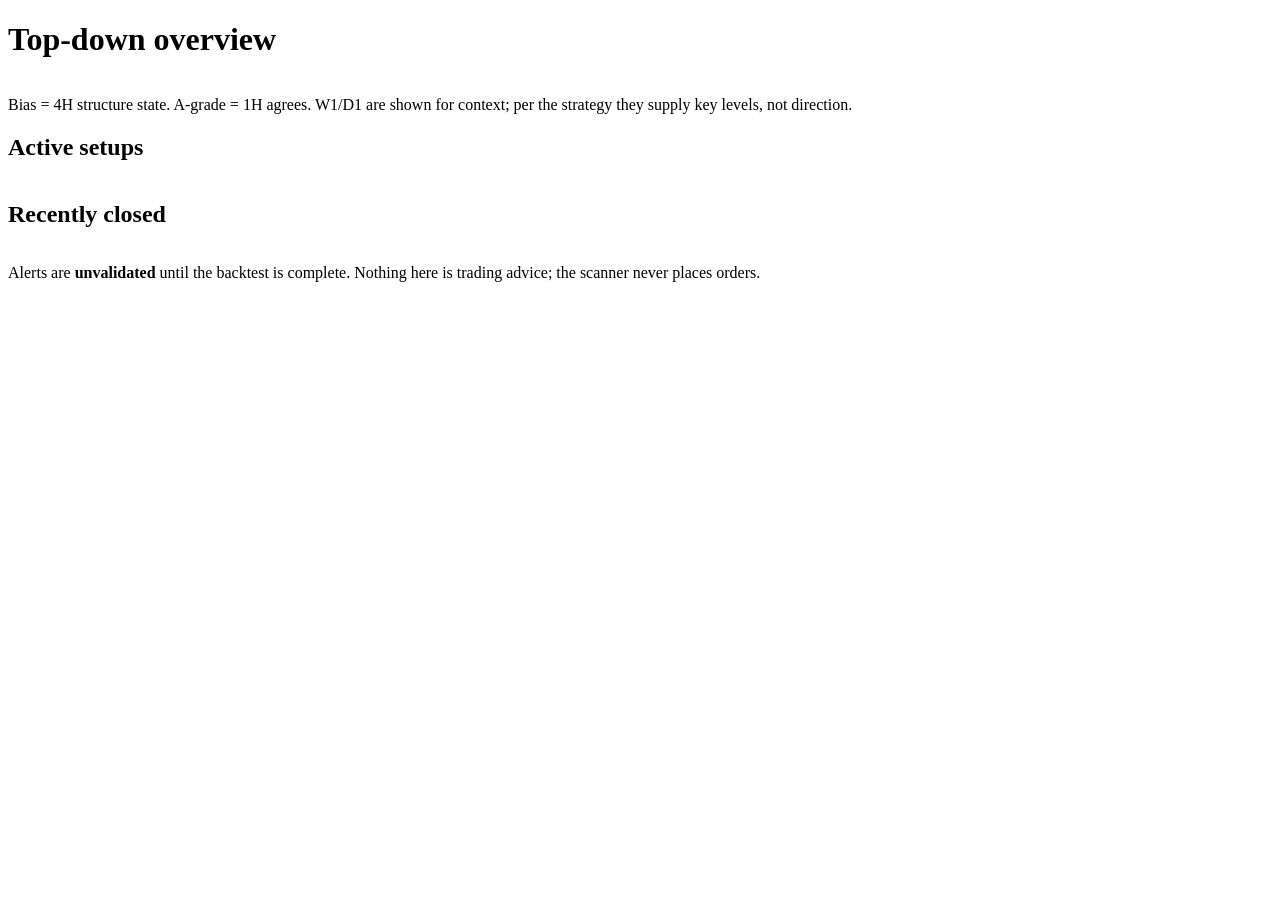
==== scanner/ictscan/web/static/index.html @ 25a12d3e "Add FastAPI web application for ICT Scanner with static files and API endpoints - Created main appli" ====
<!doctype html>
<html lang="en"><head><meta charset="utf-8"><meta name="viewport" content="width=device-width, initial-scale=1">
<title>ICT Scanner — Overview</title><link rel="stylesheet" href="/static/style.css"></head>
<body>
<main>
  <div id="banner"></div>
  <h1>Top-down overview</h1>
  <div class="panel"><table id="grid"></table>
    <p class="small muted">Bias = 4H structure state. A-grade = 1H agrees. W1/D1 are shown for context; per the strategy they supply key levels, not direction.</p></div>
  <h2>Active setups</h2>
  <div class="panel"><table id="active"></table></div>
  <h2>Recently closed</h2>
  <div class="panel"><table id="recent"></table></div>
  <p class="small muted">Alerts are <b>unvalidated</b> until the backtest is complete. Nothing here is trading advice; the scanner never places orders.</p>
</main>
<script src="/static/common.js"></script>
<script>
startShell();
async function load() {
  const d = await api('/api/overview');
  setUnread(d.unread); setHealth(d.health);
  const h = d.health;
  document.getElementById('banner').innerHTML = h && h.status !== 'ok' ? `<div class="banner ${esc(h.status)}"><b>${esc(h.status)}</b> — ${esc(h.message)}</div>` : '';
  const count = {}; d.active.forEach(s => count[s.symbol] = (count[s.symbol] || 0) + 1);
  document.getElementById('grid').innerHTML = `<tr><th>Symbol</th><th>Price</th>${TFS.map(t => `<th>${t.toUpperCase()}</th>`).join('')}<th>4H position</th><th>Alignment</th><th>Active</th><th>Read</th></tr>` +
    d.symbols.map(r => r.missing ? `<tr><td>${r.symbol}</td><td colspan="11" class="muted">waiting for first scan…</td></tr>` :
      `<tr><td><a href="/symbol/${r.symbol}"><b>${r.symbol}</b></a><div class="small muted">${esc(r.as_of_ny)} NY</div></td><td class="mono">${r.price}</td>
       ${TFS.map(t => `<td>${pill(r.states[t])}</td>`).join('')}
       <td>${r.h4_position ? `${r.h4_position.pct}% <span class="small muted">${r.h4_position.zone}</span>` : '—'}</td>
       <td>${r.aligned && r.bias !== 'undefined' ? '<span class="ok">A-grade</span>' : '<span class="muted">pullback</span>'}</td>
       <td>${count[r.symbol] || 0}</td><td class="small">${esc(r.narrative[r.narrative.length - 1] || '')}</td></tr>`).join('');
  document.getElementById('active').innerHTML = SETUP_HEAD + (d.active.length ? d.active.map(setupRow).join('') : '<tr><td colspan="7" class="muted">No active setups.</td></tr>');
  document.getElementById('recent').innerHTML = SETUP_HEAD + (d.recent.length ? d.recent.map(setupRow).join('') : '<tr><td colspan="7" class="muted">None yet.</td></tr>');
}
load(); setInterval(load, 30000);
</script>
</body></html>
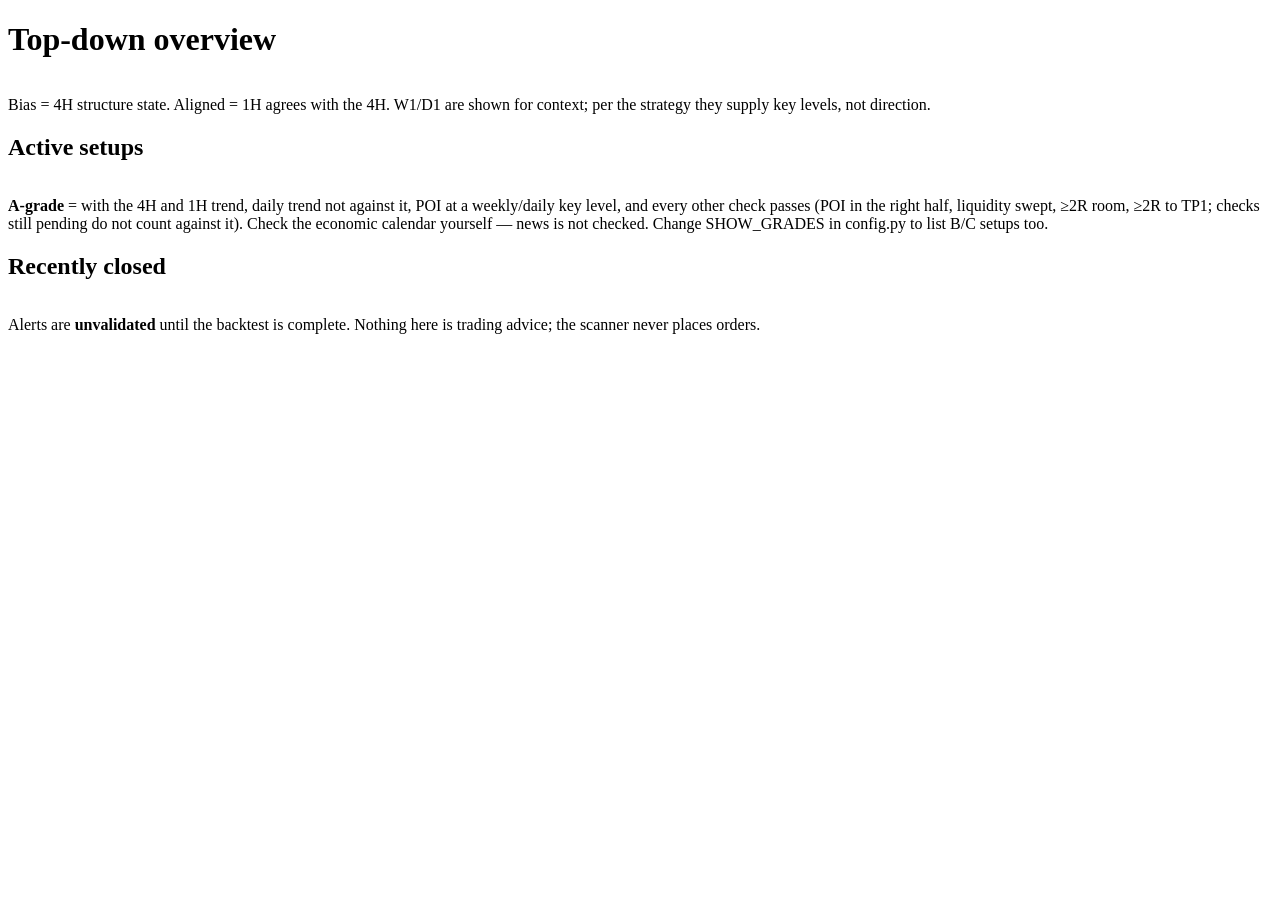
==== commit 0b231b15: "feat: Add today's session key levels and daily bias context - Implemented functionality to calculate" ====
--- a/scanner/ictscan/web/static/index.html
+++ b/scanner/ictscan/web/static/index.html
@@ -6,10 +6,13 @@
   <div id="banner"></div>
   <h1>Top-down overview</h1>
   <div class="panel"><table id="grid"></table>
-    <p class="small muted">Bias = 4H structure state. A-grade = 1H agrees. W1/D1 are shown for context; per the strategy they supply key levels, not direction.</p></div>
-  <h2>Active setups</h2>
-  <div class="panel"><table id="active"></table></div>
-  <h2>Recently closed</h2>
+    <p class="small muted">Bias = 4H structure state. Aligned = 1H agrees with the 4H. W1/D1 are shown for context; per the strategy they supply key levels, not direction.</p></div>
+  <h2 id="active-title">Active setups</h2>
+  <div class="panel"><table id="active"></table>
+    <p class="small muted"><b>A-grade</b> = with the 4H and 1H trend, daily trend not against it, POI at a weekly/daily key level, and every other check passes
+      (POI in the right half, liquidity swept, ≥2R room, ≥2R to TP1; checks still pending do not count against it). Check the economic calendar yourself — news is not checked.
+      Change <span class="mono">SHOW_GRADES</span> in config.py to list B/C setups too.</p></div>
+  <h2 id="recent-title">Recently closed</h2>
   <div class="panel"><table id="recent"></table></div>
   <p class="small muted">Alerts are <b>unvalidated</b> until the backtest is complete. Nothing here is trading advice; the scanner never places orders.</p>
 </main>
@@ -20,16 +23,20 @@
   const d = await api('/api/overview');
   setUnread(d.unread); setHealth(d.health);
   const h = d.health;
-  document.getElementById('banner').innerHTML = h && h.status !== 'ok' ? `<div class="banner ${esc(h.status)}"><b>${esc(h.status)}</b> — ${esc(h.message)}</div>` : '';
+  document.getElementById('banner').innerHTML = (h && h.status !== 'ok' ? `<div class="banner ${esc(h.status)}"><b>${esc(h.status)}</b> — ${esc(h.message)}</div>` : '') +
+    (d.muted ? '<div class="banner degraded"><b>Setup pop-ups are muted</b> — none of S1–S4 showed an edge in the backtest; research on a single mechanical strategy is in progress. Setups are still listed for study.</div>' : '');
   const count = {}; d.active.forEach(s => count[s.symbol] = (count[s.symbol] || 0) + 1);
   document.getElementById('grid').innerHTML = `<tr><th>Symbol</th><th>Price</th>${TFS.map(t => `<th>${t.toUpperCase()}</th>`).join('')}<th>4H position</th><th>Alignment</th><th>Active</th><th>Read</th></tr>` +
     d.symbols.map(r => r.missing ? `<tr><td>${r.symbol}</td><td colspan="11" class="muted">waiting for first scan…</td></tr>` :
       `<tr><td><a href="/symbol/${r.symbol}"><b>${r.symbol}</b></a><div class="small muted">${esc(r.as_of_ny)} NY</div></td><td class="mono">${r.price}</td>
        ${TFS.map(t => `<td>${pill(r.states[t])}</td>`).join('')}
        <td>${r.h4_position ? `${r.h4_position.pct}% <span class="small muted">${r.h4_position.zone}</span>` : '—'}</td>
-       <td>${r.aligned && r.bias !== 'undefined' ? '<span class="ok">A-grade</span>' : '<span class="muted">pullback</span>'}</td>
-       <td>${count[r.symbol] || 0}</td><td class="small">${esc(r.narrative[r.narrative.length - 1] || '')}</td></tr>`).join('');
-  document.getElementById('active').innerHTML = SETUP_HEAD + (d.active.length ? d.active.map(setupRow).join('') : '<tr><td colspan="7" class="muted">No active setups.</td></tr>');
+       <td>${r.aligned && r.bias !== 'undefined' ? '<span class="ok">aligned</span>' : '<span class="muted">pullback</span>'}</td>
+       <td>${count[r.symbol] || 0}</td><td class="small read">${esc(r.narrative[r.narrative.length - 1] || '')}</td></tr>`).join('');
+  const g = (d.show_grades || []).length && d.show_grades.length < 3 ? ` (grade ${d.show_grades.join('/')} only)` : '';
+  document.getElementById('active-title').textContent = 'Active setups' + g;
+  document.getElementById('recent-title').textContent = 'Recently closed' + g;
+  document.getElementById('active').innerHTML = SETUP_HEAD + (d.active.length ? d.active.map(setupRow).join('') : `<tr><td colspan="7" class="muted">No active setups${g}.</td></tr>`);
   document.getElementById('recent').innerHTML = SETUP_HEAD + (d.recent.length ? d.recent.map(setupRow).join('') : '<tr><td colspan="7" class="muted">None yet.</td></tr>');
 }
 load(); setInterval(load, 30000);
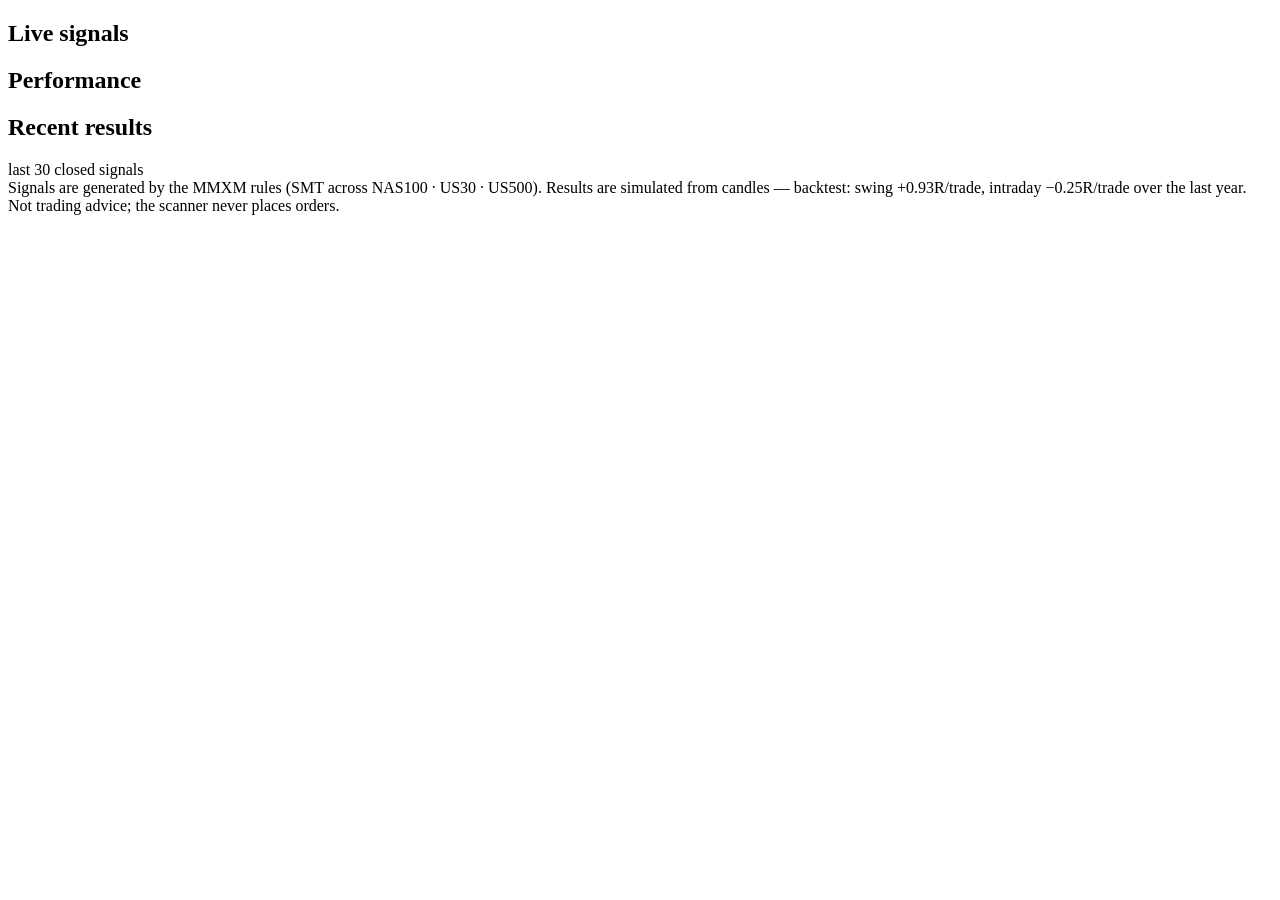
==== commit b5c037ff: "feat: Redesign dashboard to focus on MMXM strategy and update performance metrics" ====
--- a/scanner/ictscan/web/static/index.html
+++ b/scanner/ictscan/web/static/index.html
@@ -1,44 +1,69 @@
 <!doctype html>
 <html lang="en"><head><meta charset="utf-8"><meta name="viewport" content="width=device-width, initial-scale=1">
-<title>ICT Scanner — Overview</title><link rel="stylesheet" href="/static/style.css"></head>
+<title>ICT Scanner — Market maker models</title><link rel="stylesheet" href="/static/style.css"></head>
 <body>
 <main>
   <div id="banner"></div>
-  <h1>Top-down overview</h1>
-  <div class="panel"><table id="grid"></table>
-    <p class="small muted">Bias = 4H structure state. Aligned = 1H agrees with the 4H. W1/D1 are shown for context; per the strategy they supply key levels, not direction.</p></div>
-  <h2 id="active-title">Active setups</h2>
-  <div class="panel"><table id="active"></table>
-    <p class="small muted"><b>A-grade</b> = with the 4H and 1H trend, daily trend not against it, POI at a weekly/daily key level, and every other check passes
-      (POI in the right half, liquidity swept, ≥2R room, ≥2R to TP1; checks still pending do not count against it). Check the economic calendar yourself — news is not checked.
-      Change <span class="mono">SHOW_GRADES</span> in config.py to list B/C setups too.</p></div>
-  <h2 id="recent-title">Recently closed</h2>
+  <div class="idx-grid" id="indices"></div>
+
+  <div class="section-head"><h2>Live signals</h2><span class="count" id="live-count"></span></div>
+  <div id="live"></div>
+
+  <div class="section-head"><h2>Performance</h2><span class="count" id="perf-sub"></span></div>
+  <div class="stats" id="stats"></div>
+
+  <div class="section-head"><h2>Recent results</h2><span class="count">last 30 closed signals</span></div>
   <div class="panel"><table id="recent"></table></div>
-  <p class="small muted">Alerts are <b>unvalidated</b> until the backtest is complete. Nothing here is trading advice; the scanner never places orders.</p>
+
+  <footer class="note">Signals are generated by the MMXM rules (SMT across NAS100 · US30 · US500). Results are simulated from candles —
+    backtest: swing +0.93R/trade, intraday −0.25R/trade over the last year. Not trading advice; the scanner never places orders.</footer>
 </main>
 <script src="/static/common.js"></script>
 <script>
 startShell();
+
+function indexCard(r, nActive) {
+  if (r.missing) return `<div class="idx-card"><div class="idx-name">${esc(r.symbol)}</div><div class="idx-sub">waiting for the first scan…</div></div>`;
+  const tf = TFS.map(t => `<div class="tf ${esc(r.states[t])}">${t.toUpperCase()}<b>${r.states[t] === 'bullish' ? '▲' : r.states[t] === 'bearish' ? '▼' : '–'}</b></div>`).join('');
+  const d = r.draw;
+  const liq = d ? `<div class="liq"><span class="lbl">Above</span><span>${esc(d.above)} <span class="mono">${d.above_price}</span></span><span class="mono dim">+${d.above_dist}</span>
+      <span class="lbl">Below</span><span>${esc(d.below)} <span class="mono">${d.below_price}</span></span><span class="mono dim">−${d.below_dist}</span></div>` : '';
+  const lean = r.lean ? `<span class="pill ${r.lean === 'mixed' ? 'mixed' : esc(r.lean)}">today ${esc(r.lean)}</span>` : '<span></span>';
+  return `<a class="idx-card ${esc(r.bias)}" href="/symbol/${r.symbol}">
+    <div class="idx-head"><div><div class="idx-name">${esc(r.symbol)}</div><div class="idx-sub">${esc(NAMES[r.symbol] || '')}</div></div>
+      <div style="text-align:right">${pill(r.bias)}<div class="tiny dim" style="margin-top:4px">4H bias${r.aligned ? ' · 1H aligned' : ''}</div></div></div>
+    <div class="idx-price mono">${r.price}</div><div class="tiny dim">as of ${esc(r.as_of_ny)} NY</div>
+    <div class="tfrow">${tf}</div>${liq}
+    <div class="idx-foot">${lean}<span>${nActive ? `<b class="bull">${nActive} live signal${nActive > 1 ? 's' : ''}</b>` : 'no live signal'}</span></div>
+  </a>`;
+}
+
+function statCard(k, v, sub, cls) { return `<div class="stat"><div class="k">${k}</div><div class="v ${cls || ''}">${v}</div><div class="s">${sub || ''}</div></div>`; }
+
+function renderStats(st) {
+  const a = st.all || {}, sw = st.swing || {}, it = st.intraday || {};
+  const line = (x, name) => x.trades ? `${name}: ${x.trades} trades · ${x.win_rate}% · ${fmtR(x.total_r)}` : `${name}: no closed trades`;
+  document.getElementById('perf-sub').textContent = `last ${st.days} days, simulated`;
+  document.getElementById('stats').innerHTML =
+    statCard('Signals', a.signals ?? 0, `${a.trades ?? 0} filled · ${(a.signals ?? 0) - (a.trades ?? 0)} expired/missed`) +
+    statCard('Win rate', a.win_rate != null ? a.win_rate + '%' : '—', `${a.wins ?? 0} winners of ${a.trades ?? 0}`) +
+    statCard('Net result', a.trades ? fmtR(a.total_r) : '—', a.avg_r != null ? `${fmtR(a.avg_r)} per trade` : '', a.total_r > 0 ? 'bull' : a.total_r < 0 ? 'bear' : '') +
+    statCard('By model', `<span class="small">${line(sw, 'Swing')}</span>`, line(it, 'Intraday'));
+}
+
 async function load() {
   const d = await api('/api/overview');
   setUnread(d.unread); setHealth(d.health);
   const h = d.health;
-  document.getElementById('banner').innerHTML = (h && h.status !== 'ok' ? `<div class="banner ${esc(h.status)}"><b>${esc(h.status)}</b> — ${esc(h.message)}</div>` : '') +
-    (d.muted ? '<div class="banner degraded"><b>Setup pop-ups are muted</b> — none of S1–S4 showed an edge in the backtest; research on a single mechanical strategy is in progress. Setups are still listed for study.</div>' : '');
+  document.getElementById('banner').innerHTML = h && h.status !== 'ok' ? `<div class="banner ${esc(h.status)}"><b>${esc(h.status)}</b> — ${esc(h.message)}</div>` : '';
   const count = {}; d.active.forEach(s => count[s.symbol] = (count[s.symbol] || 0) + 1);
-  document.getElementById('grid').innerHTML = `<tr><th>Symbol</th><th>Price</th>${TFS.map(t => `<th>${t.toUpperCase()}</th>`).join('')}<th>4H position</th><th>Alignment</th><th>Active</th><th>Read</th></tr>` +
-    d.symbols.map(r => r.missing ? `<tr><td>${r.symbol}</td><td colspan="11" class="muted">waiting for first scan…</td></tr>` :
-      `<tr><td><a href="/symbol/${r.symbol}"><b>${r.symbol}</b></a><div class="small muted">${esc(r.as_of_ny)} NY</div></td><td class="mono">${r.price}</td>
-       ${TFS.map(t => `<td>${pill(r.states[t])}</td>`).join('')}
-       <td>${r.h4_position ? `${r.h4_position.pct}% <span class="small muted">${r.h4_position.zone}</span>` : '—'}</td>
-       <td>${r.aligned && r.bias !== 'undefined' ? '<span class="ok">aligned</span>' : '<span class="muted">pullback</span>'}</td>
-       <td>${count[r.symbol] || 0}</td><td class="small read">${esc(r.narrative[r.narrative.length - 1] || '')}</td></tr>`).join('');
-  const g = (d.show_grades || []).length && d.show_grades.length < 3 ? ` (grade ${d.show_grades.join('/')} only)` : '';
-  document.getElementById('active-title').textContent = 'Active setups' + g;
-  document.getElementById('recent-title').textContent = 'Recently closed' + g;
-  document.getElementById('active').innerHTML = SETUP_HEAD + (d.active.length ? d.active.map(setupRow).join('') : `<tr><td colspan="7" class="muted">No active setups${g}.</td></tr>`);
-  document.getElementById('recent').innerHTML = SETUP_HEAD + (d.recent.length ? d.recent.map(setupRow).join('') : '<tr><td colspan="7" class="muted">None yet.</td></tr>');
+  document.getElementById('indices').innerHTML = d.symbols.map(r => indexCard(r, count[r.symbol] || 0)).join('');
+  document.getElementById('live-count').textContent = d.active.length ? `${d.active.length} active` : '';
+  document.getElementById('live').innerHTML = d.active.length ? `<div class="sig-grid">${d.active.map(signalCard).join('')}</div>`
+    : `<div class="empty"><div class="big">◇</div>No live signals right now.<div class="small dim">The scanner checks NAS100, US30 and US500 every 5 minutes and alerts you when a market maker model completes.</div></div>`;
+  renderStats(d.stats || {});
+  document.getElementById('recent').innerHTML = RESULT_HEAD + (d.recent.length ? d.recent.map(resultRow).join('') : '<tr><td colspan="7" class="muted">No closed signals yet.</td></tr>');
 }
 load(); setInterval(load, 30000);
 </script>
-</body></html>
+</body></html>
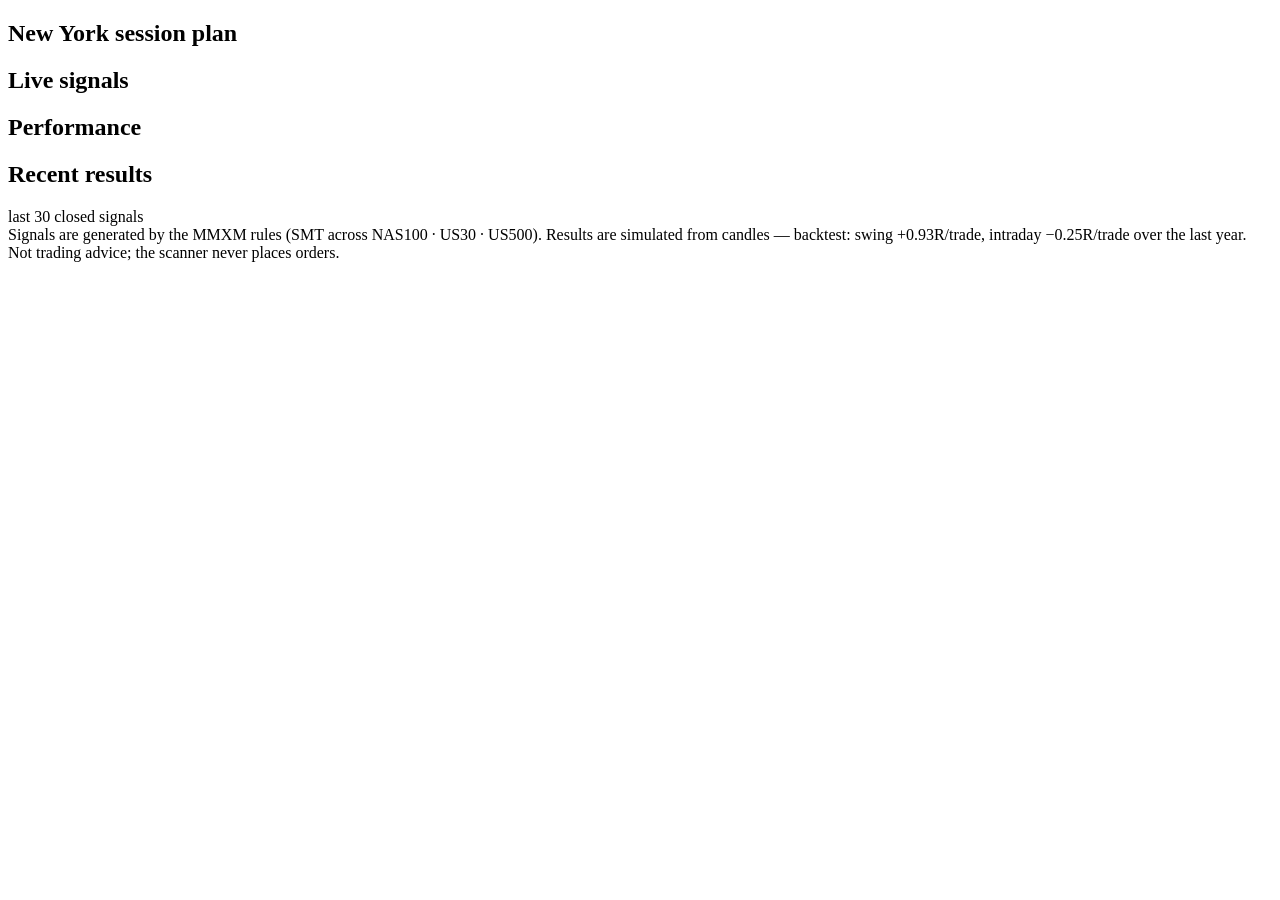
==== commit c985f36f: "feat: add live price streaming and New York session plan integration - Implemented live price update" ====
--- a/scanner/ictscan/web/static/index.html
+++ b/scanner/ictscan/web/static/index.html
@@ -5,6 +5,9 @@
 <main>
   <div id="banner"></div>
   <div class="idx-grid" id="indices"></div>
+
+  <div class="section-head"><h2>New York session plan</h2><span class="count" id="plan-sub"></span></div>
+  <div class="plan-grid" id="plans"></div>
 
   <div class="section-head"><h2>Live signals</h2><span class="count" id="live-count"></span></div>
   <div id="live"></div>
@@ -32,13 +35,46 @@
   return `<a class="idx-card ${esc(r.bias)}" href="/symbol/${r.symbol}">
     <div class="idx-head"><div><div class="idx-name">${esc(r.symbol)}</div><div class="idx-sub">${esc(NAMES[r.symbol] || '')}</div></div>
       <div style="text-align:right">${pill(r.bias)}<div class="tiny dim" style="margin-top:4px">4H bias${r.aligned ? ' · 1H aligned' : ''}</div></div></div>
-    <div class="idx-price mono">${r.price}</div><div class="tiny dim">as of ${esc(r.as_of_ny)} NY</div>
+    <div class="idx-price mono" id="px-${r.symbol}">${r.price}</div><div class="tiny dim">as of ${esc(r.as_of_ny)} NY</div>
     <div class="tfrow">${tf}</div>${liq}
     <div class="idx-foot">${lean}<span>${nActive ? `<b class="bull">${nActive} live signal${nActive > 1 ? 's' : ''}</b>` : 'no live signal'}</span></div>
   </a>`;
 }
 
 function statCard(k, v, sub, cls) { return `<div class="stat"><div class="k">${k}</div><div class="v ${cls || ''}">${v}</div><div class="s">${sub || ''}</div></div>`; }
+
+function countdown(iso) {
+  const s = Math.max(0, Math.round((Date.parse(iso) - Date.now()) / 1000));
+  const h = Math.floor(s / 3600), m = Math.floor((s % 3600) / 60);
+  return h >= 24 ? `${Math.floor(h / 24)}d ${h % 24}h` : h ? `${h}h ${m}m` : `${m}m ${s % 60}s`;
+}
+function planStatus(p) {
+  const w = p.windows || [], first = w[0], cur = w.find(x => x.status === 'now');
+  if (p.session === 'before' && first) return `starts ${first.label} NY · in <b data-cd="${first.start}">${countdown(first.start)}</b>`;
+  if (cur) return `<b class="bull">live</b> · ${cur.label} window · next in <b data-cd="${cur.end}">${countdown(cur.end)}</b>`;
+  return 'session closed';
+}
+function planCard(sym, p) {
+  if (!p || p.error) return `<div class="plan-card"><b>${sym}</b><div class="muted small">${esc(p ? p.error : 'no plan yet')}</div></div>`;
+  const day = new Intl.DateTimeFormat('en-GB', { weekday: 'short', day: '2-digit', month: 'short' }).format(new Date(p.day + 'T12:00:00'));
+  const wins = p.windows.map(w => `<div class="win ${w.status}" title="${esc(w.note)}"><span>${w.label}</span>${
+    w.high != null ? `<i class="mono">${w.high}</i><i class="mono">${w.low}</i>` : `<i class="dim">${w.status === 'next' ? '—' : ''}</i>`}</div>`).join('');
+  const lst = (xs, sign) => xs.length ? xs.map(x => `<div><span>${esc(x.name)}</span><span class="mono">${x.price}</span><span class="mono dim">${sign}${x.dist}</span></div>`).join('')
+    : '<div class="dim">none nearby</div>';
+  const scn = p.scenarios.map(s => `<div class="scn ${s.side} ${s.rank}">
+      <div class="scn-h">${s.side === 'sell' ? '▼' : '▲'} ${esc(s.title)} <span class="chip">${esc(s.rank)}</span></div>
+      <div><b>If</b> ${esc(s.if)}</div><div><b>Then</b> ${esc(s.then)}</div><div class="dim tiny">Invalid: ${esc(s.invalid)}</div></div>`).join('');
+  const votes = p.votes.map(v => `<li class="${v.vote > 0 ? 'bull' : 'bear'}">${v.vote > 0 ? '▲' : '▼'} ${esc(v.why)}</li>`).join('');
+  const leanCls = p.lean === 'two-sided' ? 'mixed' : p.lean;
+  return `<div class="plan-card ${esc(leanCls)}">
+    <div class="plan-head"><b>${sym}</b><span class="pill ${esc(leanCls)}">${esc(p.lean)}</span><span class="right small muted">${day} · <span class="pstat">${planStatus(p)}</span></span></div>
+    <div class="win-row">${wins}</div>
+    <div class="liq2"><div><div class="k">Buy-side above</div>${lst(p.above, '+')}</div><div><div class="k">Sell-side below</div>${lst(p.below, '−')}</div></div>
+    ${scn}
+    <details class="why"><summary>Why ${esc(p.lean)}? (${p.votes.length} inputs, score ${p.score > 0 ? '+' : ''}${p.score})</summary><ul class="tight small">${votes}</ul>
+      <div class="tiny dim">${esc(p.evidence)}</div></details>
+  </div>`;
+}
 
 function renderStats(st) {
   const a = st.all || {}, sw = st.swing || {}, it = st.intraday || {};
@@ -58,12 +94,28 @@
   document.getElementById('banner').innerHTML = h && h.status !== 'ok' ? `<div class="banner ${esc(h.status)}"><b>${esc(h.status)}</b> — ${esc(h.message)}</div>` : '';
   const count = {}; d.active.forEach(s => count[s.symbol] = (count[s.symbol] || 0) + 1);
   document.getElementById('indices').innerHTML = d.symbols.map(r => indexCard(r, count[r.symbol] || 0)).join('');
+  const plans = d.symbols.filter(r => !r.missing);
+  document.getElementById('plans').innerHTML = plans.map(r => planCard(r.symbol, r.nyplan)).join('');
+  const p0 = plans.find(r => r.nyplan && !r.nyplan.error);
+  document.getElementById('plan-sub').textContent = p0 ? 'scenarios for the six 90-minute windows · rebuilt every 5 minutes' : '';
   document.getElementById('live-count').textContent = d.active.length ? `${d.active.length} active` : '';
   document.getElementById('live').innerHTML = d.active.length ? `<div class="sig-grid">${d.active.map(signalCard).join('')}</div>`
     : `<div class="empty"><div class="big">◇</div>No live signals right now.<div class="small dim">The scanner checks NAS100, US30 and US500 every 5 minutes and alerts you when a market maker model completes.</div></div>`;
   renderStats(d.stats || {});
   document.getElementById('recent').innerHTML = RESULT_HEAD + (d.recent.length ? d.recent.map(resultRow).join('') : '<tr><td colspan="7" class="muted">No closed signals yet.</td></tr>');
+  applyLive(LIVE);
 }
-load(); setInterval(load, 30000);
+const lastPx = {};
+function applyLive(live) {
+  document.querySelectorAll('[data-cd]').forEach(el => el.textContent = countdown(el.dataset.cd));
+  for (const [sym, q] of Object.entries(live)) {
+    if (q.price == null) continue;
+    const v = q.price.toFixed(DIGITS[sym] ?? 2);
+    flash(document.getElementById('px-' + sym), v, lastPx[sym]);
+    lastPx[sym] = v;
+  }
+  updateSignalLive(live);
+}
+load(); setInterval(load, 30000); startLive(applyLive);
 </script>
 </body></html>
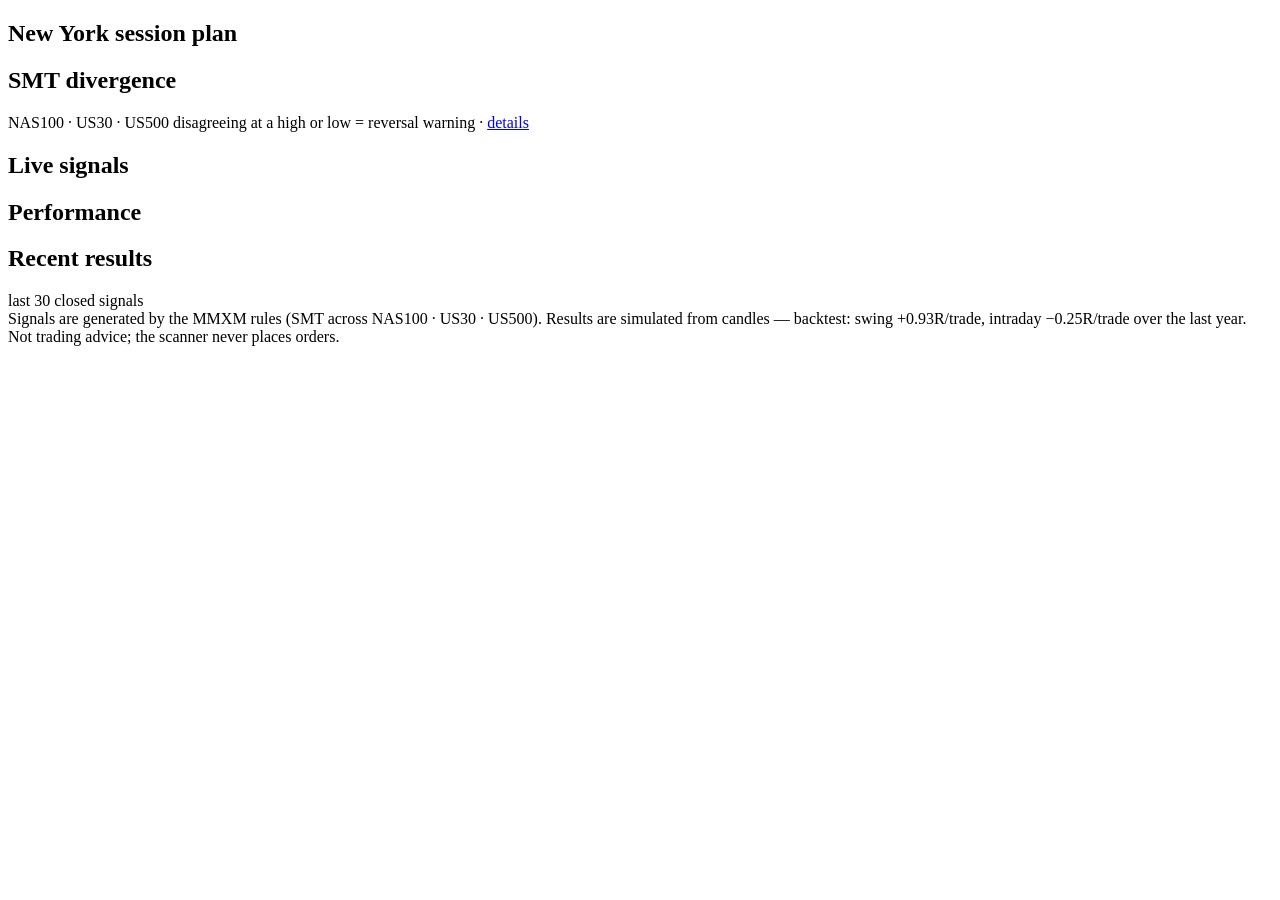
==== commit 758a2eb9: "feat: add SMT analysis and drawing functionality - Integrated SMT summary storage in the scanner's m" ====
--- a/scanner/ictscan/web/static/index.html
+++ b/scanner/ictscan/web/static/index.html
@@ -8,6 +8,9 @@
 
   <div class="section-head"><h2>New York session plan</h2><span class="count" id="plan-sub"></span></div>
   <div class="plan-grid" id="plans"></div>
+
+  <div class="section-head"><h2>SMT divergence</h2><span class="count">NAS100 · US30 · US500 disagreeing at a high or low = reversal warning · <a href="/cycles">details</a></span></div>
+  <div id="smt"></div>
 
   <div class="section-head"><h2>Live signals</h2><span class="count" id="live-count"></span></div>
   <div id="live"></div>
@@ -24,6 +27,7 @@
 <script src="/static/common.js"></script>
 <script>
 startShell();
+let lastPlanHtml = '', lastSmtHtml = '';
 
 function indexCard(r, nActive) {
   if (r.missing) return `<div class="idx-card"><div class="idx-name">${esc(r.symbol)}</div><div class="idx-sub">waiting for the first scan…</div></div>`;
@@ -73,6 +77,7 @@
     ${scn}
     <details class="why"><summary>Why ${esc(p.lean)}? (${p.votes.length} inputs, score ${p.score > 0 ? '+' : ''}${p.score})</summary><ul class="tight small">${votes}</ul>
       <div class="tiny dim">${esc(p.evidence)}</div></details>
+    ${drawTools(sym, true)}
   </div>`;
 }
 
@@ -95,7 +100,14 @@
   const count = {}; d.active.forEach(s => count[s.symbol] = (count[s.symbol] || 0) + 1);
   document.getElementById('indices').innerHTML = d.symbols.map(r => indexCard(r, count[r.symbol] || 0)).join('');
   const plans = d.symbols.filter(r => !r.missing);
-  document.getElementById('plans').innerHTML = plans.map(r => planCard(r.symbol, r.nyplan)).join('');
+  const planKey = JSON.stringify(plans.map(r => r.nyplan));
+  if (planKey !== lastPlanHtml) {  // re-render only when the plan changed, so draw results stay visible
+    lastPlanHtml = planKey;
+    document.getElementById('plans').innerHTML = plans.map(r => planCard(r.symbol, r.nyplan)).join('');
+    initDrawTools(document.getElementById('plans'));
+  }
+  const smtHtml = smtSection(d.smt, { max: 6 });
+  if (smtHtml !== lastSmtHtml) { lastSmtHtml = smtHtml; document.getElementById('smt').innerHTML = smtHtml; }
   const p0 = plans.find(r => r.nyplan && !r.nyplan.error);
   document.getElementById('plan-sub').textContent = p0 ? 'scenarios for the six 90-minute windows · rebuilt every 5 minutes' : '';
   document.getElementById('live-count').textContent = d.active.length ? `${d.active.length} active` : '';
